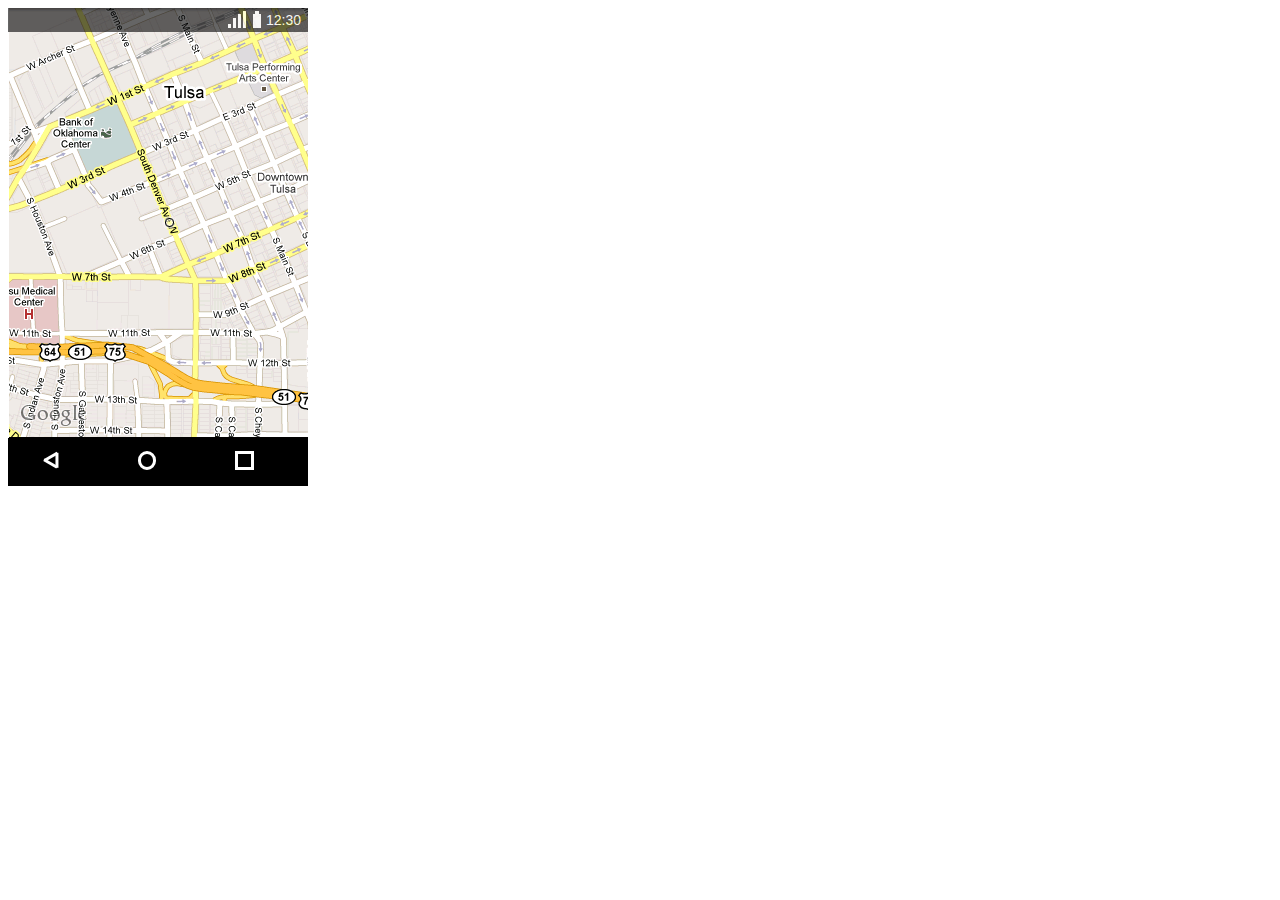
==== index.html @ d25ed4bb "New files" ====
<!DOCTYPE html PUBLIC "-//W3C//DTD XHTML 1.0 Transitional//EN" "http://www.w3.org/TR/xhtml1/DTD/xhtml1-transitional.dtd">
<html xmlns="http://www.w3.org/1999/xhtml">
    <head>
        <meta http-equiv="Content-Type" content="text/html; charset=utf-8" />
        <title>Food Truck</title>
        <link rel="stylesheet" href="style.css">
    </head>
    
    <body>
    
        <header>
        	<div class="statusBar">
            	<div align="right">12:30</div>
                <div class="battery"></div>
                <div class="batteryTop"></div>
                <div class="antenna1"></div>
                <div class="antenna2"></div>
                <div class="antenna3"></div>
                <div class="antenna4"></div>
            </div>
        	
		</header>
        
        <section>
            <img src="map.gif" />
        </section>

        <footer>
        	<div class="bottomNav">
            	<div class="triangle">
                	<div></div>
                </div>
            </div>

            <div class="bottomNav">
        		<div class="circle"></div>
            </div>
            
            <div class="bottomNav">
        		<div class="square"></div>
            </div>
        </footer>

    </body>
</html>
---- style.css ----
html, body{
	overflow-x: hidden;
	width:300px;
}
body{
	font-family: "Lato", Helvetica, Arial, sans-serif;
	color:#333333;
}
h1, h2, h3, h4, h5, h6{
	font-family: "Varela Round", Helvetica, Arial, sans-serif;
}
h2{
	font-size:28px;
	font-weight: normal;
	margin-bottom: 5px;
}
p{
	font-size:16px;
	line-height: 19px;
	font-weight: 100;
}

/* GRID */
.container{
	margin-right: auto;
	margin-left: auto;
	padding-left: 15px;
	padding-right: 15px;
	position: relative;
}
.container:before,
.container:after{
	content: " ";
	display: table;
}
.container:after{
	clear: both;
}

/* HEADER */
header{
	height:1.5em;
	color:white;
	background-color:black;
	opacity:0.6;
	margin:0px;
}

.statusBar{
	padding-right:0.5em;
	padding-top:0.3em;
	font-size:14px;
}

.battery{
	height:1em;
	width:0.6em;
	margin-left:17.5em;
	margin-top:-1em;
	background-color:white;
}

.batteryTop{
	height:.4em;
	width:0.3em;
	margin-left:17.65em;
	margin-top:-1.2em;
	background-color:white;
	color:red;
}

.antenna1, .antenna2, .antenna3, .antenna4{
	background-color:white;
}

.antenna1{
	width:0.2em;
	height:1.2em;
	margin-left:16.8em;
	margin-top:-0.4em;
}

.antenna2{
	height:1em;
	width:0.25em;
	margin-left:16.4em;
	margin-top:-1em;
}

.antenna3{
	width:0.2em;
	height:0.7em;
	margin-left:16.1em;
	margin-top:-0.7em;
}

.antenna4{
	width:0.2em;
	height:0.3em;
	margin-left:15.7em;
	margin-top:-0.3em;
}

section{
	margin-top:-1.5em;
	overflow:hidden;
}

/* FOOTER */
footer{
	background-color: black;
	color: #FFFFFF;
	position: relative;
	overflow: hidden;
	height:3em;
	margin-top:-0.1em;
}

.bottomNav{
	width:32.5%;
	float:left;
	height:3em;
}

.square{
	border:solid 3px white;
	height:0.8em;
	width:0.8em;
	margin-top:0.8em;
	margin-left:2em;
}

.circle {
	width: 0.8em;
	height: 0.8em;
	border-radius: 50%;
	border:solid 3px white;
	margin-top:0.8em;
	margin-left:2em;
}

.triangle {
	margin-left:0em;
	margin-top:1.5em;
	margin-left:2.2em;
}

.triangle>div { /*bottom*/
	width: 15px;
	height: 3px;
	background: white;
	-webkit-transform: rotate(30deg);
	-moz-transform: rotate(30deg);
	-ms-transform: rotate(30deg);
	transform: rotate(30deg);
	transform: rotate(30deg);
}

.triangle>div:before {/*right*/
	content: " ";
	display: block;
	width: 15px;
	height: 3px;
	background: white;
	-webkit-transform: rotate(60deg);
	-moz-transform: rotate(60deg);
	-ms-transform: rotate(60deg);
	transform: rotate(60deg);
	position: absolute;
	top: -6px;
	right: -4px;
}

.triangle>div:after {/*top*/
	content: " ";
	display: block;
	width: 15px;
	height: 3px;
	background: white;
	-webkit-transform: rotate(-60deg);
	-moz-transform: rotate(-60deg);
	-ms-transform: rotate(-60deg);
	transform: rotate(-60deg);
	position: absolute;
	top: -6px;
	left: -3px;
}
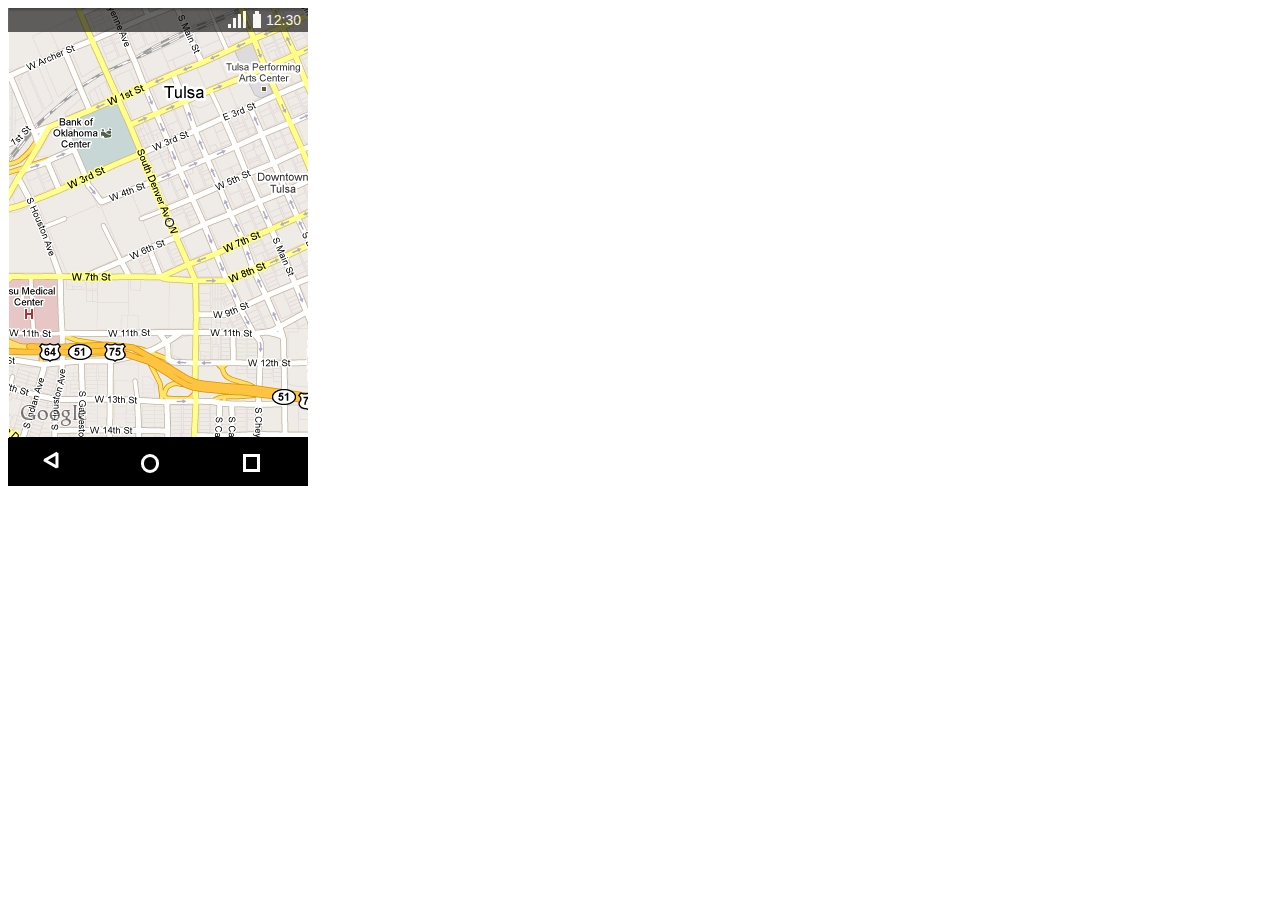
==== commit a3a862b7: "update triangle url" ====
--- a/index.html
+++ b/index.html
@@ -26,18 +26,18 @@
         </section>
 
         <footer>
-        	<div class="bottomNav">
-            	<div class="triangle">
-                	<div></div>
-                </div>
+            <div class="bottomNav" onClick="location.href='hero.html'">
+                <p align="center">
+                    <div class="triangle"><div></div></div>
+                </p>
             </div>
-
+        
             <div class="bottomNav">
-        		<div class="circle"></div>
+                <p align="center"><div class="circle"></div></p>
             </div>
             
             <div class="bottomNav">
-        		<div class="square"></div>
+                <p align="center"><div class="square"></div></p>
             </div>
         </footer>
 
--- a/style.css
+++ b/style.css
@@ -4,7 +4,7 @@
 }
 body{
 	font-family: "Lato", Helvetica, Arial, sans-serif;
-	color:#333333;
+	overflow:hidden;
 }
 h1, h2, h3, h4, h5, h6{
 	font-family: "Varela Round", Helvetica, Arial, sans-serif;
@@ -20,7 +20,15 @@
 	font-weight: 100;
 }
 
-/* GRID */
+hr{float:left; margin-left:0.5em; margin-right:0.5em; width:40%;}
+.main{
+	min-height:25em;
+	background: green; /* For browsers that do not support gradients */
+	background: -webkit-linear-gradient(bottom, yellow, green); /* For Safari 5.1 to 6.0 */
+	background: -o-linear-gradient(bottom, yellow, green); /* For Opera 11.1 to 12.0 */
+	background: -moz-linear-gradient(bottom, yellow, green); /* For Firefox 3.6 to 15 */
+	background: linear-gradient(to bottom, yellow, green); /* Standard syntax */
+}
 .container{
 	margin-right: auto;
 	margin-left: auto;
@@ -124,10 +132,10 @@
 
 .square{
 	border:solid 3px white;
-	height:0.8em;
-	width:0.8em;
-	margin-top:0.8em;
-	margin-left:2em;
+	height:0.7em;
+	width:0.7em;
+	margin-top:0.9em;
+	margin-left:2.5em;
 }
 
 .circle {
@@ -136,9 +144,10 @@
 	border-radius: 50%;
 	border:solid 3px white;
 	margin-top:0.8em;
-	margin-left:2em;
-}
-
+	margin-left:2.2em;
+}
+.clear{clear:both}
+.triangle:hover{cursor:pointer;}
 .triangle {
 	margin-left:0em;
 	margin-top:1.5em;
@@ -184,4 +193,8 @@
 	position: absolute;
 	top: -6px;
 	left: -3px;
-}+}
+
+.signInButton{float:left; margin-left:0.5em; margin-right:0.5em; color:white; background-color:black; padding:0.3em; border-radius: 5%;
+				width:7.5em; text-align:center}
+.signUp{width:15.2em; color:white; background-color:black; border:none; padding:0.3em; border-radius:3%;}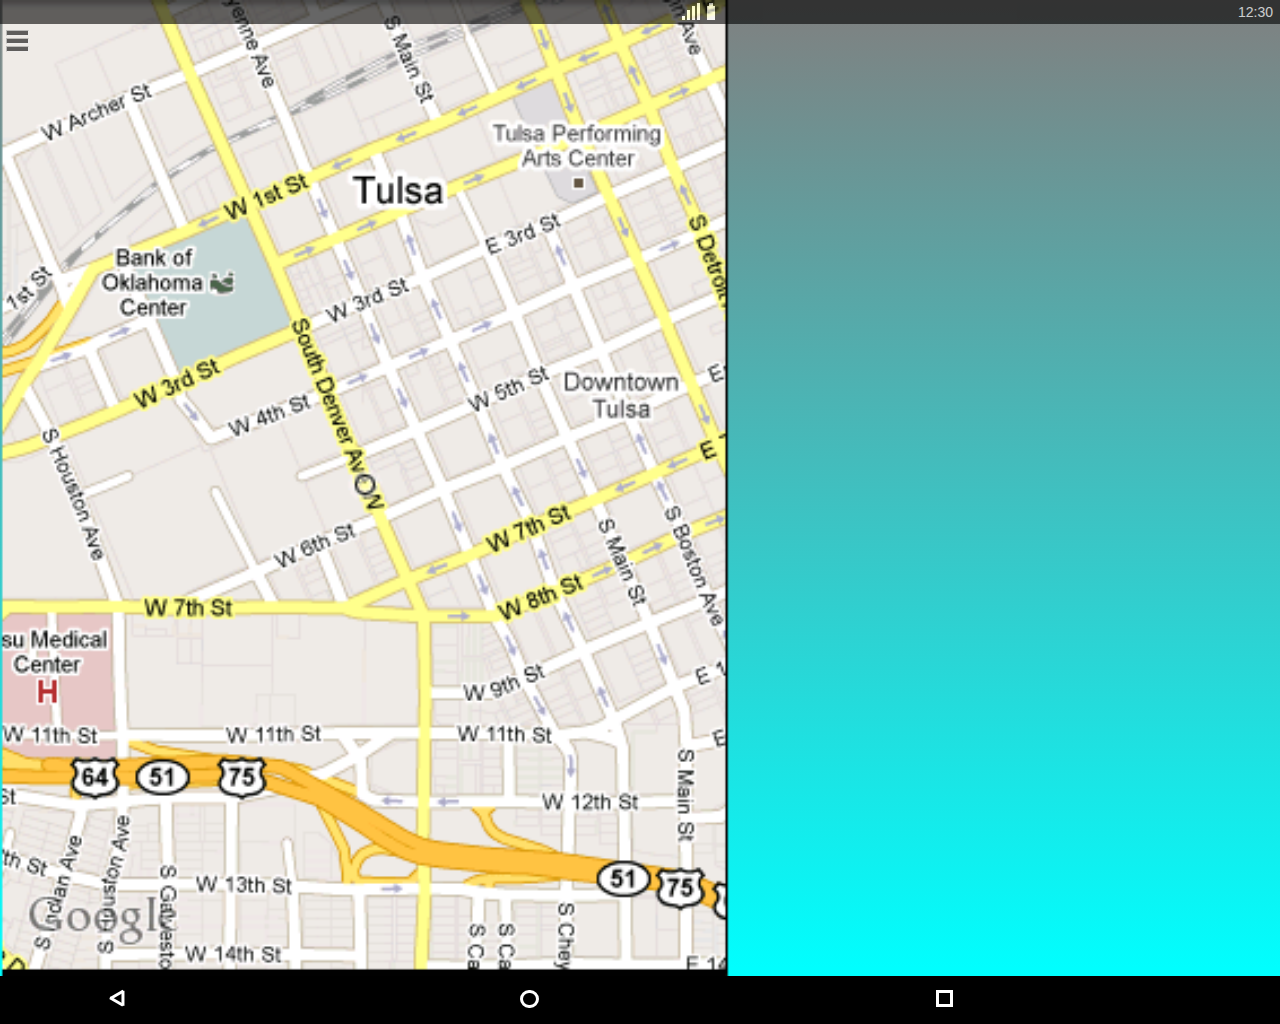
==== commit bf631ace: "logo" ====
--- a/index.html
+++ b/index.html
@@ -4,6 +4,14 @@
         <meta http-equiv="Content-Type" content="text/html; charset=utf-8" />
         <title>Food Truck</title>
         <link rel="stylesheet" href="style.css">
+        <script type="application/javascript" src="jquery.min.js"></script>
+        <script>
+			$(document).ready(function(){
+				$(document).on('click', '.hamburger', function (){
+					$('.leftMenu').slideToggle();
+				});
+			});
+		</script>
     </head>
     
     <body>
@@ -21,16 +29,25 @@
         	
 		</header>
         
-        <section>
-            <img src="map.gif" />
-        </section>
+        <div class="main">
+            <section>
+            	<div class="hamburger">
+                	<hr /><hr /><hr />
+                </div>
+                <div class="leftMenu">
+                </div>
+                <img src="map.gif" class="map" />
+            </section>
+        </div>
 
         <footer>
-            <div class="bottomNav" onClick="location.href='hero.html'">
-                <p align="center">
-                    <div class="triangle"><div></div></div>
-                </p>
-            </div>
+        	<a href="hero.html">
+                <div class="bottomNav">
+                    <p align="center">
+                        <div class="triangle"><div></div></div>
+                    </p>
+                </div>
+            </a>
         
             <div class="bottomNav">
                 <p align="center"><div class="circle"></div></p>
@@ -40,6 +57,5 @@
                 <p align="center"><div class="square"></div></p>
             </div>
         </footer>
-
     </body>
 </html>--- a/style.css
+++ b/style.css
@@ -1,159 +1,42 @@
-html, body{
-	overflow-x: hidden;
-	width:300px;
-}
-body{
-	font-family: "Lato", Helvetica, Arial, sans-serif;
-	overflow:hidden;
-}
-h1, h2, h3, h4, h5, h6{
-	font-family: "Varela Round", Helvetica, Arial, sans-serif;
-}
-h2{
-	font-size:28px;
-	font-weight: normal;
-	margin-bottom: 5px;
-}
-p{
-	font-size:16px;
-	line-height: 19px;
-	font-weight: 100;
-}
-
+html, body{overflow-x: hidden ;margin:0px; padding:0px}
+body{font-family: "Lato", Helvetica, Arial, sans-serif;	overflow:hidden;}
+h1, h2, h3, h4, h5, h6{font-family: "Varela Round", Helvetica, Arial, sans-serif;}
+h2{font-size:28px;font-weight: normal;margin-bottom: 5px;}
+p{font-size:16px;line-height: 19px;font-weight: 100;}
+a{text-decoration:none}
+button:hover{cursor:pointer;}
 hr{float:left; margin-left:0.5em; margin-right:0.5em; width:40%;}
 .main{
-	min-height:25em;
-	background: green; /* For browsers that do not support gradients */
-	background: -webkit-linear-gradient(bottom, yellow, green); /* For Safari 5.1 to 6.0 */
-	background: -o-linear-gradient(bottom, yellow, green); /* For Opera 11.1 to 12.0 */
-	background: -moz-linear-gradient(bottom, yellow, green); /* For Firefox 3.6 to 15 */
-	background: linear-gradient(to bottom, yellow, green); /* Standard syntax */
+	background: cyan; /* For browsers that do not support gradients */
+	background: -webkit-linear-gradient(bottom, gray, cyan); /* For Safari 5.1 to 6.0 */
+	background: -o-linear-gradient(bottom, gray, cyan); /* For Opera 11.1 to 12.0 */
+	background: -moz-linear-gradient(bottom, gray, cyan); /* For Firefox 3.6 to 15 */
+	background: linear-gradient(to bottom, gray, cyan); /* Standard syntax */
 }
-.container{
-	margin-right: auto;
-	margin-left: auto;
-	padding-left: 15px;
-	padding-right: 15px;
-	position: relative;
-}
+.container{margin-right: auto;margin-left: auto;padding-left: 15px;padding-right: 15px;position: relative;}
 .container:before,
-.container:after{
-	content: " ";
-	display: table;
-}
-.container:after{
-	clear: both;
-}
+.container:after{content: " ";display: table;}
+.container:after{clear: both;}
 
 /* HEADER */
-header{
-	height:1.5em;
-	color:white;
-	background-color:black;
-	opacity:0.6;
-	margin:0px;
-}
-
-.statusBar{
-	padding-right:0.5em;
-	padding-top:0.3em;
-	font-size:14px;
-}
-
-.battery{
-	height:1em;
-	width:0.6em;
-	margin-left:17.5em;
-	margin-top:-1em;
-	background-color:white;
-}
-
-.batteryTop{
-	height:.4em;
-	width:0.3em;
-	margin-left:17.65em;
-	margin-top:-1.2em;
-	background-color:white;
-	color:red;
-}
-
-.antenna1, .antenna2, .antenna3, .antenna4{
-	background-color:white;
-}
-
-.antenna1{
-	width:0.2em;
-	height:1.2em;
-	margin-left:16.8em;
-	margin-top:-0.4em;
-}
-
-.antenna2{
-	height:1em;
-	width:0.25em;
-	margin-left:16.4em;
-	margin-top:-1em;
-}
-
-.antenna3{
-	width:0.2em;
-	height:0.7em;
-	margin-left:16.1em;
-	margin-top:-0.7em;
-}
-
-.antenna4{
-	width:0.2em;
-	height:0.3em;
-	margin-left:15.7em;
-	margin-top:-0.3em;
-}
-
-section{
-	margin-top:-1.5em;
-	overflow:hidden;
-}
+header{height:1.5em;color:white;background-color:black;opacity:0.6;margin:0px;}
+.statusBar{padding-right:0.5em;	padding-top:0.3em;font-size:14px;}
+.battery{height:1em;width:0.6em;margin-top:-1em;background-color:white;}
+.batteryTop{height:.4em;width:0.3em;margin-left:17.65em;margin-top:-1.2em;background-color:white;color:red;}
+.antenna1, .antenna2, .antenna3, .antenna4{background-color:white;}
+.antenna1{width:0.2em;height:1.2em;margin-top:-0.4em;}
+.antenna2{height:1em;width:0.25em;margin-top:-1em;}
+.antenna3{width:0.2em;height:0.7em;margin-top:-0.7em;}
+.antenna4{width:0.2em;height:0.3em;margin-top:-0.3em;}
+section{margin-top:-1.5em;overflow:hidden;}
 
 /* FOOTER */
-footer{
-	background-color: black;
-	color: #FFFFFF;
-	position: relative;
-	overflow: hidden;
-	height:3em;
-	margin-top:-0.1em;
-}
-
-.bottomNav{
-	width:32.5%;
-	float:left;
-	height:3em;
-}
-
-.square{
-	border:solid 3px white;
-	height:0.7em;
-	width:0.7em;
-	margin-top:0.9em;
-	margin-left:2.5em;
-}
-
-.circle {
-	width: 0.8em;
-	height: 0.8em;
-	border-radius: 50%;
-	border:solid 3px white;
-	margin-top:0.8em;
-	margin-left:2.2em;
-}
+footer{background-color: black;	color: #FFFFFF;	position: relative;	overflow: hidden;height:3em;}
+.bottomNav{width:32.5%;float:left;height:3em;}
+.square{border:solid 3px white;height:0.7em;width:0.7em;margin-top:-0.15em;}
+.circle {width: 0.8em;height: 0.8em;border-radius: 50%;border:solid 3px white;margin-top:-0.15em;}
 .clear{clear:both}
 .triangle:hover{cursor:pointer;}
-.triangle {
-	margin-left:0em;
-	margin-top:1.5em;
-	margin-left:2.2em;
-}
-
 .triangle>div { /*bottom*/
 	width: 15px;
 	height: 3px;
@@ -197,4 +80,55 @@
 
 .signInButton{float:left; margin-left:0.5em; margin-right:0.5em; color:white; background-color:black; padding:0.3em; border-radius: 5%;
 				width:7.5em; text-align:center}
-.signUp{width:15.2em; color:white; background-color:black; border:none; padding:0.3em; border-radius:3%;}+.signUp{width:15.2em; color:white; background-color:black; border:none; padding:0.3em; border-radius:3%;}
+.signUp,.signIn:hover{cursor:pointer}
+.signIn{width:4em; background-color:transparent; color:white; border:solid 1px white; padding:0.3em; border-radius:3%;}
+.hamburger{width:1.3em; height:1.3em; background-color:transparent; position:absolute; top:1.8em; left:0.3em; z-index:1}
+.hamburger hr{margin:1px; width:100%; height:0.25em; background-color:black; opacity:0.6}
+.hamburger:hover{cursor:pointer;}
+.leftMenu{width:5em; height:20em; background-color:white; position:absolute; top:1.8em; display:none; z-index:0}
+
+@media screen and (min-width: 300px){
+	.main{min-height:27em;}
+	.battery{margin-left:18.5em;}
+	.batteryTop{margin-left:18.65em;}
+	.antenna1{margin-left:17.8em;}
+	.antenna2{margin-left:17.4em;}
+	.antenna3{margin-left:17.1em;}
+	.antenna4{margin-left:16.7em;}
+	.triangle {margin-top:1.5em;margin-left:2.8em;}
+	.circle {margin-left:2.5em;}
+	.square{margin-left:2.5em;}
+	.map{min-height:27em;}
+}
+
+@media screen and (min-width: 360px){
+	.main{min-height:37em;}
+	.battery{margin-left:21.5em;}
+	.batteryTop{margin-left:21.65em;}
+	.antenna1{margin-left:20.8em;}
+	.antenna2{margin-left:20.4em;}
+	.antenna3{margin-left:20.1em;}
+	.antenna4{margin-left:19.7em;}
+	.heroPic{height:200px; margin-top:3em}
+	.triangle {margin-top:1.5em;margin-left:3.1em;}
+	.circle {margin-left:2.8em;}
+	.square{margin-left:2.8em;}
+	.map{min-height:37em;}
+	.pageTitle{width:92%}
+}
+
+@media screen and (min-width: 700px){
+	.main{min-height:61em;}
+	.battery{margin-left:50.5em;}
+	.batteryTop{margin-left:50.65em;}
+	.antenna1{margin-left:49.8em;}
+	.antenna2{margin-left:49.4em;}
+	.antenna3{margin-left:49.1em;}
+	.antenna4{margin-left:48.7em;}
+	.heroPic{height:300px; margin-top:10em}
+	.triangle {margin-top:1.5em;margin-left:6.8em;}
+	.circle {margin-left:6.5em;}
+	.square{margin-left:6.5em;}
+	.map{min-height:61em;}
+}